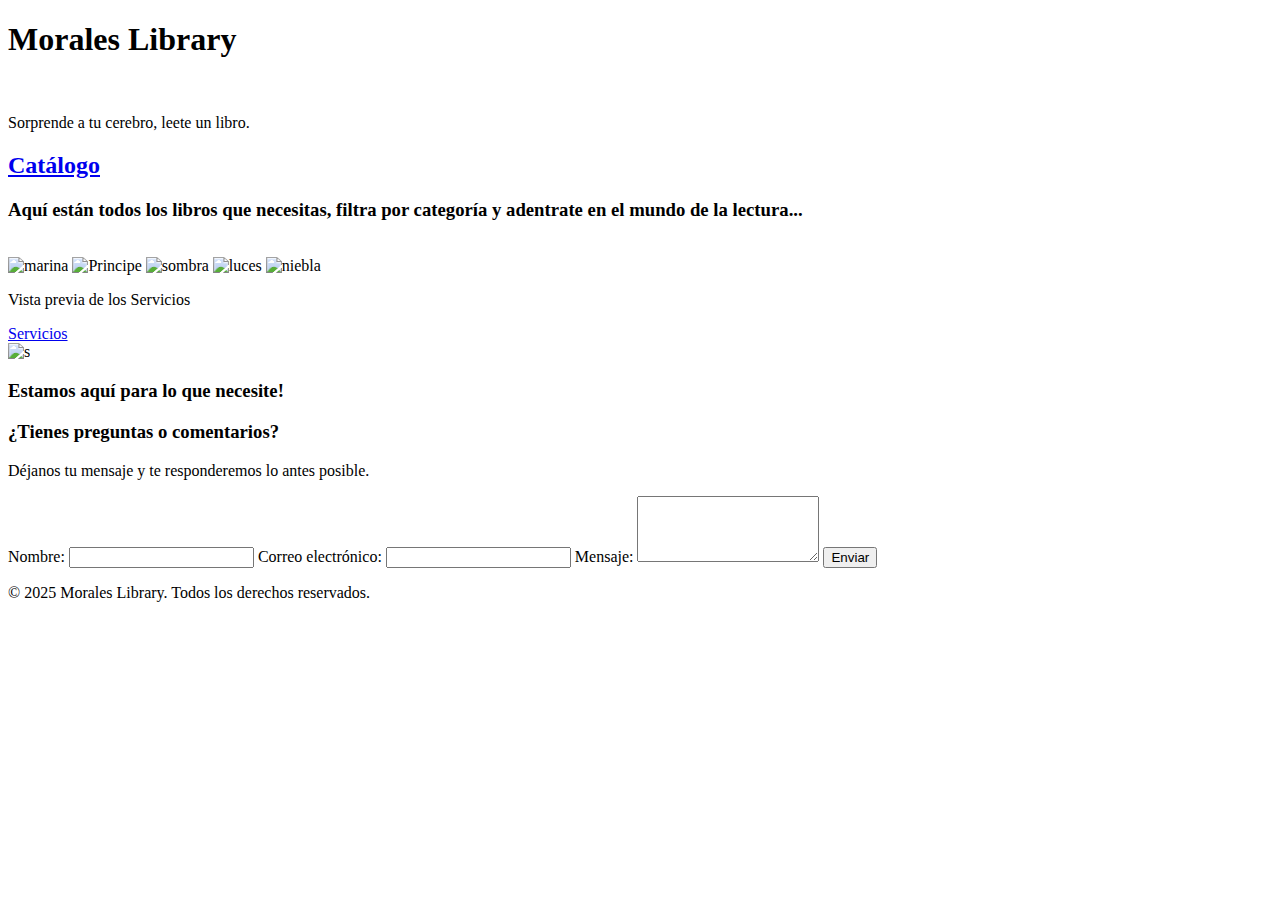
==== index.html @ 6884bb21 "Update and rename Morales Library.html to index.html" ====
<!DOCTYPE html>
<html lang="es">
    <head>
        <meta charset="UTF-8">
        <meta name="viewport" content="width=device-width", initial-scale="1.0">
        <title>Biblioteca virtual de Morales</title>
        <link rel="stylesheet" href="estilos.css">
    </head>
    
    <body>
        <header>
            <h1>Morales Library</h1><br>
            <p>Sorprende a tu cerebro, leete un libro.</p>
        </header>


        <!--SECCIÓN CATÁLOGO-->

        <section id="Catalogo">
            <div class="preview">
      
               <li><a href="Catalogo.html"><h2>Catálogo</h2></a></li>
            </div>

            <h3>Aquí están todos los libros que necesitas, filtra por categoría y adentrate en el mundo de la lectura...</h3>
            <div class="libros-preview">
            
             
             <br>
                <img src="media/marina.pdf" alt="marina">
                <img src="media/principe.pdf" alt="Principe">
                <img src="media/sombra.pdf" alt="sombra">
                <img src="media/luces.pdf" alt="luces">
                <img src="media/niebla.pdf" alt="niebla">
            </div>
        </section>

        <!--SECCIÓN SERVICIO-->

        <section id="Servicios">    
            <div class="preview">
          
                <p>Vista previa de los Servicios</p>
                <li><a href="Servicio.html">Servicios</a></li>
             </div>
             <img src="media/ayuda.jpg" alt="s">
               <h3>Estamos aquí para lo que necesite!</h3>    
        </section>

        <footer>
             <section id="contacto">
            <h3>¿Tienes preguntas o comentarios?</h3>
            <p>Déjanos tu mensaje y te responderemos lo antes posible.</p>
        
            <form action="#" method="POST">
                <label for="nombre">Nombre:</label>
                <input type="text" id="nombre" name="nombre" required>
        
                <label for="email">Correo electrónico:</label>
                <input type="email" id="email" name="email" required>
        
                <label for="mensaje">Mensaje:</label>
                <textarea id="mensaje" name="mensaje" rows="4" required></textarea>
        
                <button type="submit">Enviar</button>
            </form>
</section>        
            <p>&copy; 2025 Morales Library. Todos los derechos reservados.</p>
        </footer>
        


    </body>
</html>
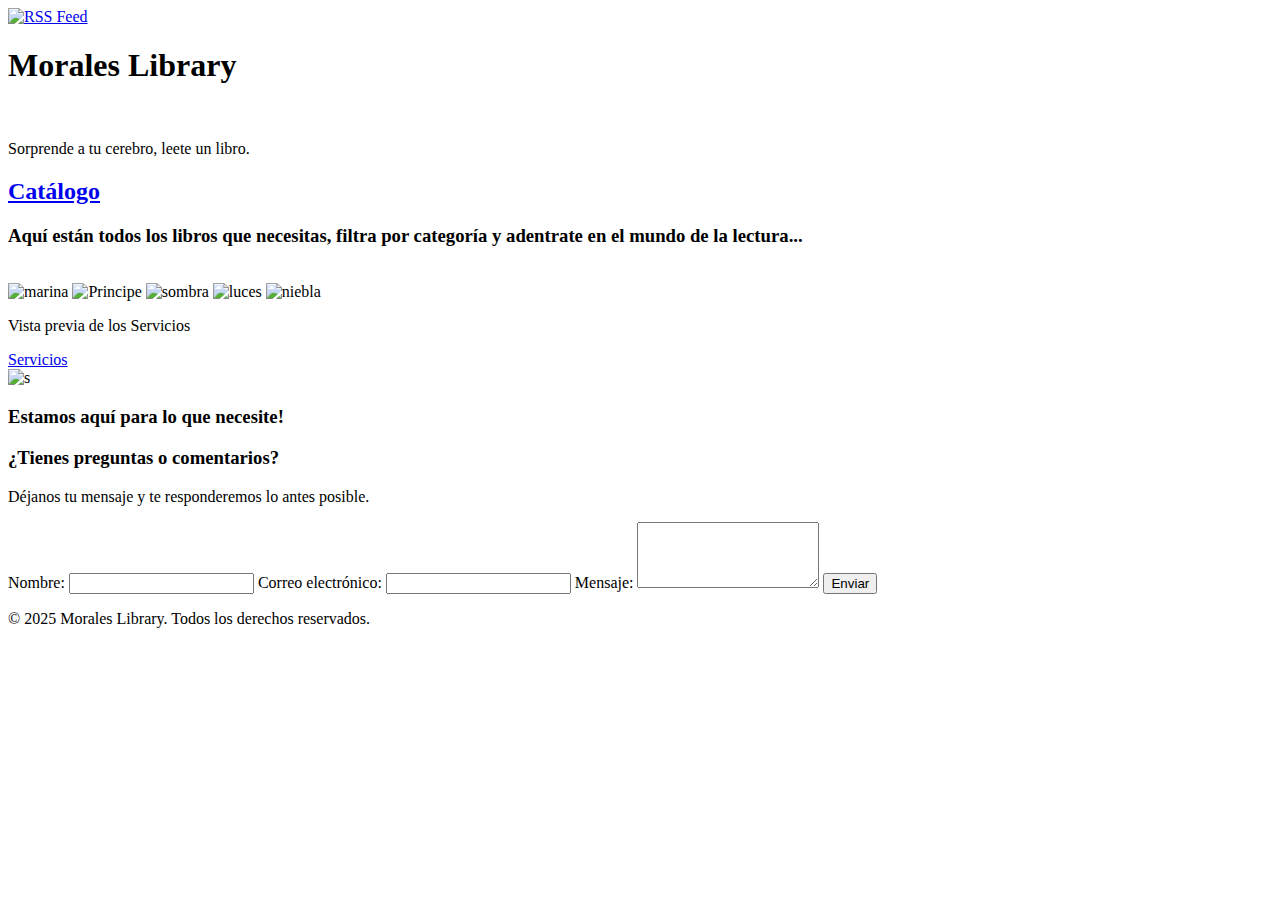
==== commit 7fe362ec: "Update index.html" ====
--- a/index.html
+++ b/index.html
@@ -3,11 +3,14 @@
     <head>
         <meta charset="UTF-8">
         <meta name="viewport" content="width=device-width", initial-scale="1.0">
-        <title>Biblioteca virtual de Morales</title>
+        <title>index.html</title>
         <link rel="stylesheet" href="estilos.css">
     </head>
     
     <body>
+        <a href="https://javiermnk8.github.io/" target="_blank">
+        <img src="https://upload.wikimedia.org/wikipedia/commons/4/43/Feed-icon.svg" alt="RSS Feed" width="24">
+    </a>
         <header>
             <h1>Morales Library</h1><br>
             <p>Sorprende a tu cerebro, leete un libro.</p>
